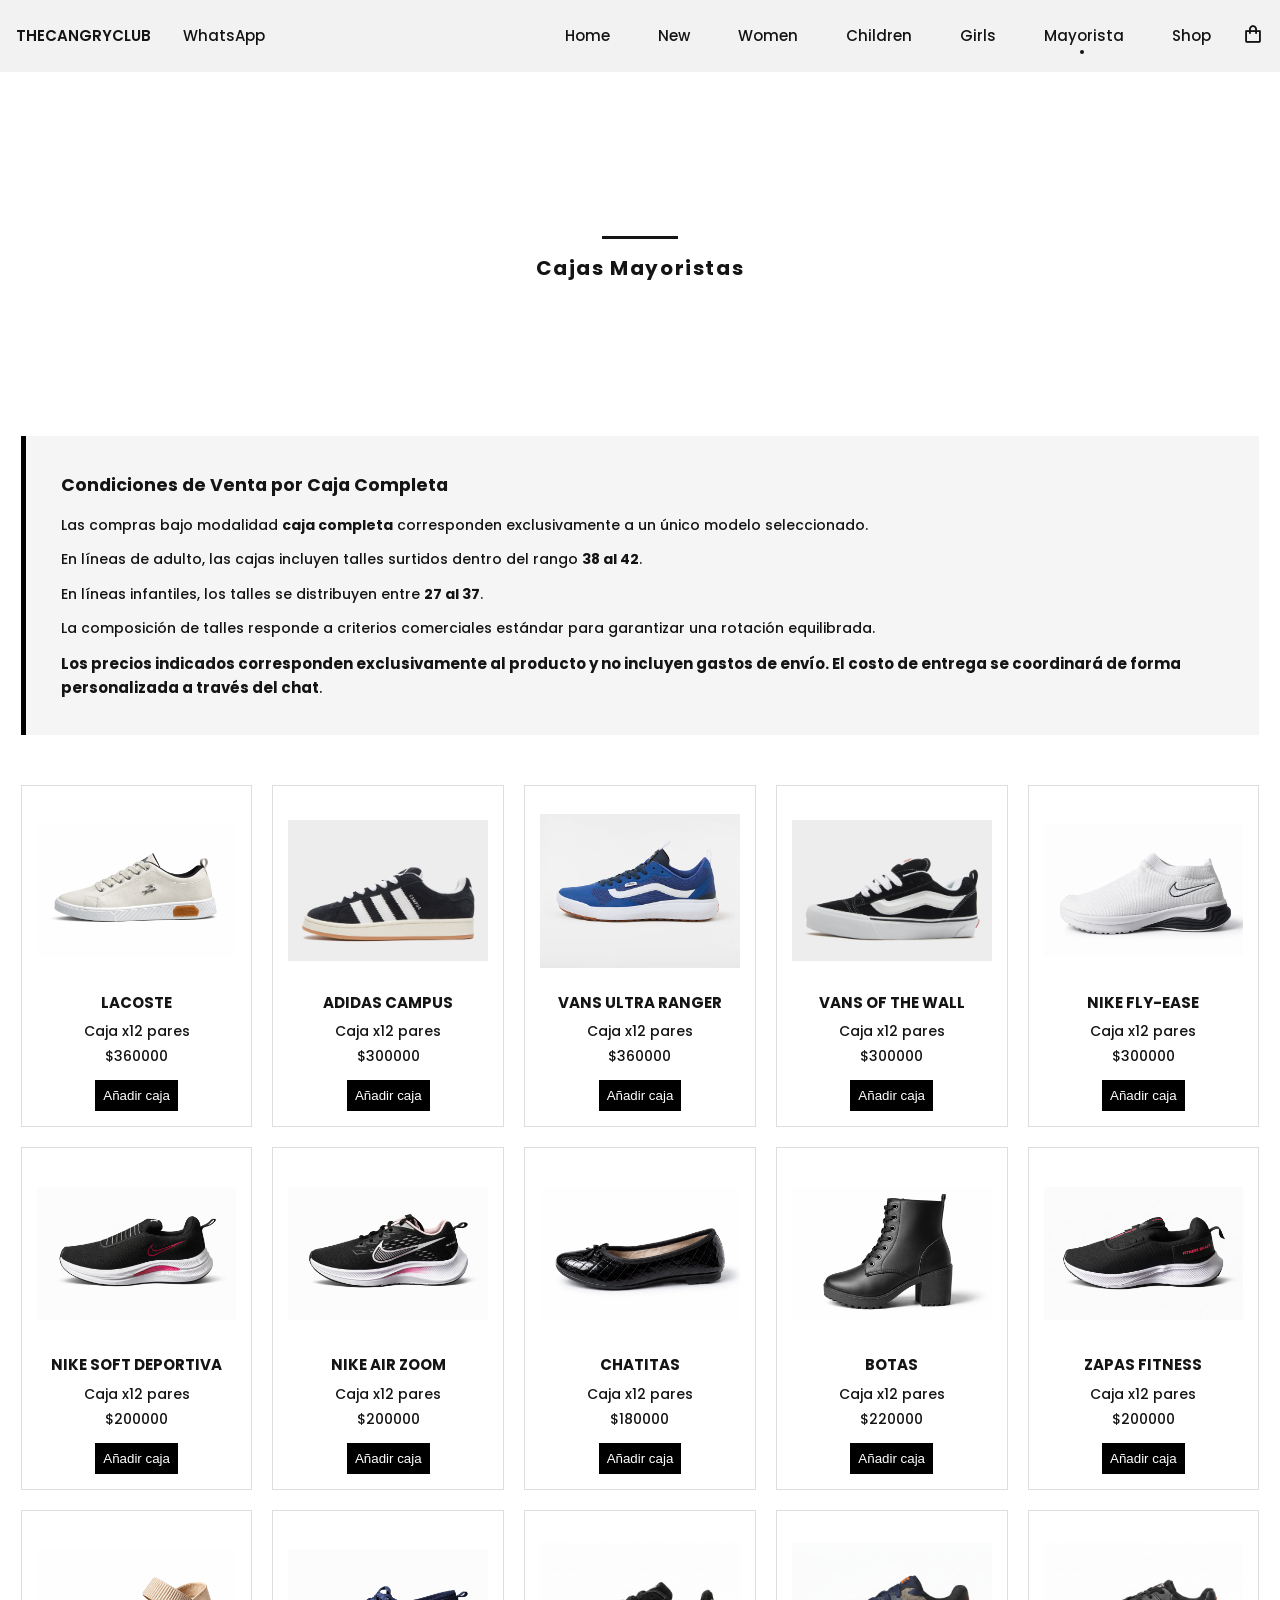
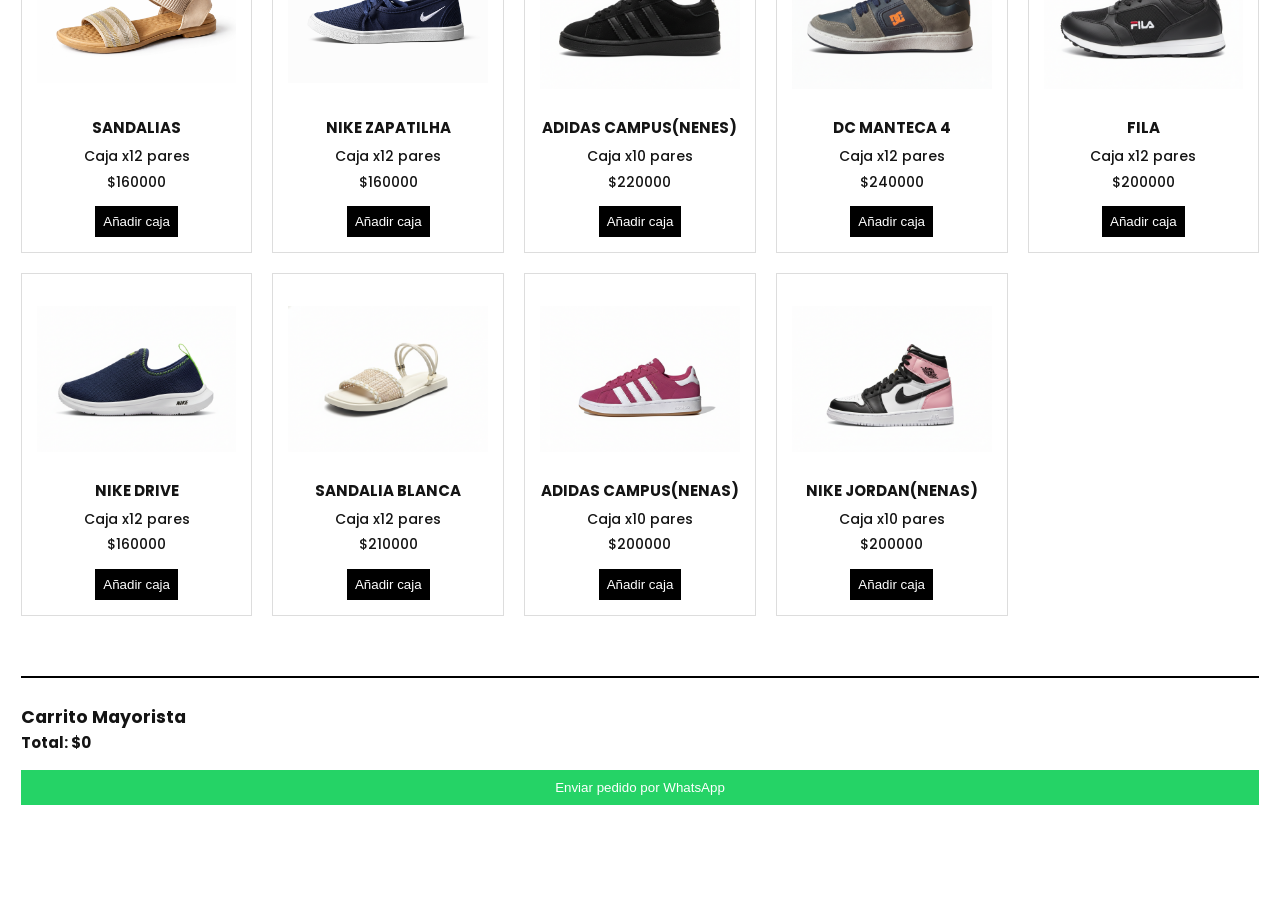
==== cajas.html @ 8ad1aa9b "Actualización 04/03/2026-V5" ====
<!DOCTYPE html>
<html lang="es">
<head>
<meta charset="UTF-8">
<meta name="viewport" content="width=device-width, initial-scale=1.0">

<link rel="stylesheet" href="static/css/styles.css">
<link href="https://unpkg.com/boxicons@2.0.7/css/boxicons.min.css" rel="stylesheet">

<title>Mayorista - THECANGRYCLUB</title>

<style>

/* ===== BLOQUE PROFESIONAL ===== */

.info-mayorista{
  margin-top:120px;
  padding:35px;
  background:#f5f5f5;
  border-left:5px solid black;
}

.info-mayorista h3{
  margin-bottom:15px;
}

.info-mayorista p{
  font-size:14px;
  line-height:1.6;
  margin-bottom:12px;
}

.info-highlight{
  font-weight:bold;
}

/* ===== GRID CAJAS ===== */

.grid{
  display:grid;
  grid-template-columns:repeat(auto-fit,minmax(220px,1fr));
  gap:20px;
  margin-top:50px;
}

.card{
  border:1px solid #ddd;
  padding:15px;
  text-align:center;
  background:white;
}

.card img{
  width:100%;
  height:180px;
  object-fit:contain;
}

.card h4{
  margin:10px 0 5px 0;
}

.card p{
  font-size:14px;
  margin:3px 0;
}

.card button{
  margin-top:10px;
  padding:8px;
  background:black;
  color:white;
  border:none;
  cursor:pointer;
}

/* ===== CARRITO ===== */

.cart{
  margin-top:60px;
  border-top:2px solid black;
  padding-top:25px;
}

.cart-item{
  font-size:14px;
  margin-bottom:5px;
}

.whatsapp{
  margin-top:15px;
  padding:10px;
  background:#25D366;
  color:white;
  border:none;
  cursor:pointer;
  width:100%;
}

.section-title{
  margin-top:140px;
}

</style>
</head>

<body>

<!-- ===== HEADER COMPLETO ===== -->

<header class="l-header" id="header">
  <nav class="nav bd-grid">
    <div class="nav__toggle" id="nav-toggle">
      <i class="bx bxs-grid"></i>
    </div>

    <a href="index.html" class="nav__logo">THECANGRYCLUB</a>

    <a href="https://wa.me/5493751620900?text=Hola%20quiero%20info%20mayorista"
       target="_blank">
       WhatsApp
    </a>

    <div class="nav__menu" id="nav-menu">
      <ul class="nav__list">
        <li class="nav__item">
          <a href="index.html" class="nav__link">Home</a>
        </li>
        <li class="nav__item">
          <a href="index.html#new" class="nav__link">New</a>
        </li>
        <li class="nav__item">
          <a href="index.html#Women" class="nav__link">Women</a>
        </li>
        <li class="nav__item">
          <a href="index.html#children" class="nav__link">Children</a>
        </li>
         <li class="nav__item">
          <a href="index.html#girls" class="nav__link">Girls</a>
        </li>
        <li class="nav__item">
          <a href="cajas.html" class="nav__link active">Mayorista</a>
        </li>
        <li class="nav__item">
          <a href="shop.html" class="nav__link">Shop</a>
        </li>
   </ul>
    </div>

    <div class="nav__shop">
      <i class="bx bx-shopping-bag"></i>
    </div>

  </nav>
</header>

<!-- ===== CONTENIDO ===== -->

<section class="section bd-grid">

  <h2 class="section-title">Cajas Mayoristas</h2>

  <!-- TEXTO PROFESIONAL -->

  <div class="info-mayorista">

    <h3>Condiciones de Venta por Caja Completa</h3>

    <p>
      Las compras bajo modalidad <span class="info-highlight">caja completa</span> 
      corresponden exclusivamente a un único modelo seleccionado.
    </p>

    <p>
      En líneas de adulto, las cajas incluyen talles surtidos dentro del rango 
      <span class="info-highlight">38 al 42</span>.
    </p>

    <p>
      En líneas infantiles, los talles se distribuyen entre 
      <span class="info-highlight">27 al 37</span>.
    </p>

    <p>
      La composición de talles responde a criterios comerciales estándar para garantizar una rotación equilibrada.
    </p>

    <span class="info-highlight">Los precios indicados corresponden exclusivamente al producto y no incluyen gastos de envío. El costo de entrega se coordinará de forma personalizada a través del chat</span>.
  </div>

  <!-- PRODUCTOS -->

  <div class="grid">

    <div class="card" data-modelo="LACOSTE" data-precio="360000" data-pares="12">
      <img src="static/img/featured4.png">
      <h4>LACOSTE</h4>
      <p>Caja x12 pares</p>
      <p>$360000</p>
      <button onclick="agregarCaja(this)">Añadir caja</button>
    </div>

    <div class="card" data-modelo="ADIDAS CAMPUS" data-precio="300000" data-pares="12">
      <img src="static/img/featured1.png">
      <h4>ADIDAS CAMPUS</h4>
      <p>Caja x12 pares</p>
      <p>$300000</p>
      <button onclick="agregarCaja(this)">Añadir caja</button>
    </div>

    <div class="card" data-modelo="VANS ULTRA RANGER" data-precio="360000" data-pares="12">
      <img src="static/img/featured5.png">
      <h4>VANS ULTRA RANGER</h4>
      <p>Caja x12 pares</p>
      <p>$360000</p>
      <button onclick="agregarCaja(this)">Añadir caja</button>
    </div>

    <div class="card" data-modelo="VANS OF THE WALL" data-precio="300000" data-pares="12">
      <img src="static/img/featured2.png">
      <h4>VANS OF THE WALL</h4>
      <p>Caja x12 pares</p>
      <p>$300000</p>
      <button onclick="agregarCaja(this)">Añadir caja</button>
    </div>

    <div class="card" data-modelo="NIKE FLY-EASY" data-precio="300000" data-pares="12">
      <img src="static/img/featured3.png">
      <h4>NIKE FLY-EASE</h4>
      <p>Caja x12 pares</p>
      <p>$300000</p>
      <button onclick="agregarCaja(this)">Añadir caja</button>
    </div>


    <div class="card" data-modelo="NIKE SOFT DEPORTIVA" data-precio="200000" data-pares="12">
      <img src="static/img/women6.png">
      <h4>NIKE SOFT DEPORTIVA</h4>
      <p>Caja x12 pares</p>
      <p>$200000</p>
      <button onclick="agregarCaja(this)">Añadir caja</button>
    </div>

    <div class="card" data-modelo="NIKE AIR ZOOM" data-precio="200000" data-pares="12">
      <img src="static/img/women7.png">
      <h4>NIKE AIR ZOOM</h4>
      <p>Caja x12 pares</p>
      <p>$200000</p>
      <button onclick="agregarCaja(this)">Añadir caja</button>
    </div>

    <div class="card" data-modelo="CHATITAS" data-precio="180000" data-pares="12">
      <img src="static/img/women2.png">
      <h4>CHATITAS</h4>
      <p>Caja x12 pares</p>
      <p>$180000</p>
      <button onclick="agregarCaja(this)">Añadir caja</button>
    </div>

    <div class="card" data-modelo="BOTAS" data-precio="220000" data-pares="12">
      <img src="static/img/women3.png">
      <h4>BOTAS</h4>
      <p>Caja x12 pares</p>
      <p>$220000</p>
      <button onclick="agregarCaja(this)">Añadir caja</button>
    </div>

    <div class="card" data-modelo="ZAPAS FITNESS" data-precio="200000" data-pares="12">
      <img src="static/img/women9.png">
      <h4>ZAPAS FITNESS</h4>
      <p>Caja x12 pares</p>
      <p>$200000</p>
      <button onclick="agregarCaja(this)">Añadir caja</button>
    </div>

    <div class="card" data-modelo="SANDALIAS" data-precio="160000" data-pares="12">
      <img src="static/img/women4.png">
      <h4>SANDALIAS</h4>
      <p>Caja x12 pares</p>
      <p>$160000</p>
      <button onclick="agregarCaja(this)">Añadir caja</button>
    </div>

    <div class="card" data-modelo="NIKE SAPATILHA" data-precio="160000" data-pares="12">
      <img src="static/img/women8.png">
      <h4>NIKE ZAPATILHA</h4>
      <p>Caja x12 pares</p>
      <p>$160000</p>
      <button onclick="agregarCaja(this)">Añadir caja</button>
    </div>

    <div class="card" data-modelo="ADIDAS CAMPUS-CRIATURA" data-precio="220000" data-pares="10">
      <img src="static/img/children1.png">
      <h4>ADIDAS CAMPUS(NENES)</h4>
      <p>Caja x10 pares</p>
      <p>$220000</p>
      <button onclick="agregarCaja(this)">Añadir caja</button>
    </div>

    <div class="card" data-modelo="DC MANTECA 4" data-precio="240000" data-pares="12">
      <img src="static/img/children2.png">
      <h4>DC MANTECA 4</h4>
      <p>Caja x12 pares</p>
      <p>$240000</p>
      <button onclick="agregarCaja(this)">Añadir caja</button>
    </div>

    <div class="card" data-modelo="FILA" data-precio="160000" data-pares="12">
      <img src="static/img/children3.png">
      <h4>FILA</h4>
      <p>Caja x12 pares</p>
      <p>$200000</p>
      <button onclick="agregarCaja(this)">Añadir caja</button>
    </div>

    <div class="card" data-modelo="NIKE DRIVE" data-precio="160000" data-pares="12">
      <img src="static/img/children4.png">
      <h4>NIKE DRIVE</h4>
      <p>Caja x12 pares</p>
      <p>$160000</p>
      <button onclick="agregarCaja(this)">Añadir caja</button>
    </div>

    <div class="card" data-modelo="SANDALIA BLANCA" data-precio="210000" data-pares="12">
      <img src="static/img/women01.png">
      <h4>SANDALIA BLANCA</h4>
      <p>Caja x12 pares</p>
      <p>$210000</p>
      <button onclick="agregarCaja(this)">Añadir caja</button>
    </div>
    <div class="card" data-modelo="ADIDAS CAMPUS(NENA)" data-precio="200000" data-pares="10">
      <img src="static/img/image.png">
      <h4>ADIDAS CAMPUS(NENAS)</h4>
      <p>Caja x10 pares</p>
      <p>$200000</p>
      <button onclick="agregarCaja(this)">Añadir caja</button>
    </div>
    <div class="card" data-modelo="NIKE JORDAN(NENAS)" data-precio="200000" data-pares="10">
      <img src="static/img/JordM2.png">
      <h4>NIKE JORDAN(NENAS)</h4>
      <p>Caja x10 pares</p>
      <p>$200000</p>
      <button onclick="agregarCaja(this)">Añadir caja</button>
    </div>


  </div>

  <!-- CARRITO -->

  <div class="cart">
    <h3>Carrito Mayorista</h3>
    <div id="cart-items"></div>
    <p><strong>Total: $<span id="total">0</span></strong></p>
    <button class="whatsapp" onclick="enviarPedido()">Enviar pedido por WhatsApp</button>
  </div>

</section>

<script>

let carrito = [];

function agregarCaja(boton){
  const card = boton.parentElement;
  const modelo = card.dataset.modelo;
  const precio = parseInt(card.dataset.precio);
  const pares = card.dataset.pares;

  carrito.push({modelo, precio, pares});
  actualizarCarrito();
}

function actualizarCarrito(){
  const contenedor = document.getElementById("cart-items");
  contenedor.innerHTML = "";
  let total = 0;

  carrito.forEach((item)=>{
    total += item.precio;
    contenedor.innerHTML += 
      `<div class="cart-item">
        ${item.modelo} - Caja x${item.pares} - $${item.precio}
      </div>`;
  });

  document.getElementById("total").innerText = total;
}

function enviarPedido(){
  if(carrito.length === 0){
    alert("El carrito está vacío");
    return;
  }

  let mensaje = "Hola, quiero comprar por mayor:%0A";

  carrito.forEach((item)=>{
    mensaje += `- ${item.modelo} (Caja x${item.pares}) - $${item.precio}%0A`;
  });

  const total = carrito.reduce((a,b)=>a+b.precio,0);
  mensaje += `%0ATotal: $${total}`;

  window.open("https://wa.me/5493751620900?text=" + mensaje,"_blank");
}

</script>

</body>
</html>
---- static/css/styles.css ----
@import url("https://fonts.googleapis.com/css2?family=Poppins:wght@400;500;600;700&display=swap");
/*===== VARIABLES CSS =====*/
/*===== Font weight =====*/
/*===== Colores =====*/
/*===== Font and typography =====*/
/*===== Margenes =====*/
/*===== z index =====*/
/*===== Rotate img =====*/
/*===== BASE =====*/
*,
::before,
::after {
  box-sizing: border-box;
}

html {
  scroll-behavior: smooth;
}

body {
  margin: 3rem 0 0 0;
  font-family: "Poppins", sans-serif;
  font-size: 0.938rem;
  font-weight: 500;
  color: #141414;
  line-height: 1.6;
}

h1,
h2,
h3,
p,
ul {
  margin: 0;
}

ul {
  padding: 0;
  list-style: none;
}

a {
  text-decoration: none;
  color: #141414;
}

img {
  max-width: 100%;
  height: auto;
  display: block;
}

/*===== CLASS CSS ===== */
.section {
  padding: 5rem 0 2rem;
}

.section-title {
  position: relative;
  font-size: 1.25rem;
  margin-bottom: 2rem;
  text-align: center;
  letter-spacing: 0.1rem;
}

.section-title::after {
  content: "";
  position: absolute;
  width: 56px;
  height: 0.18rem;
  top: -1rem;
  left: 0;
  right: 0;
  margin: auto;
  background-color: #141414;
}

/*===== LAYOUT =====*/
.bd-grid {
  display: grid;
  grid-template-columns: 100%;
  -moz-column-gap: 2rem;
       column-gap: 2rem;
  width: calc(100% - 2rem);
  margin-left: 1rem;
  margin-right: 1rem;
}

/*BUTTONS*/
.button {
  display: inline-block;
  background-color: #141414;
  color: #fff;
  padding: 1.125rem 2rem;
  border-radius: 0.5rem;
  transition: 0.3s;
}

.button:hover {
  transform: translateY(-0.25rem);
}

.button-light {
  display: inline-block;
  color: #141414;
  font-weight: 700;
  align-items: center;
}

.button-icon {
  font-size: 1.25rem;
  margin-left: 0.5rem;
  transition: 0.3s;
}

.button-light:hover .button-icon {
  transform: translateX(0.25rem);
}

.l-header {
  width: 100%;
  position: fixed;
  top: 0;
  left: 0;
  z-index: 100;
  background-color: #f2f2f2;
}

/*===== NAV =====*/
.nav {
  height: 3rem;
  display: flex;
  justify-content: space-between;
  align-items: center;
}

@media screen and (max-width: 768px) {
  .nav__menu {
    position: fixed;
    top: 3rem;
    left: -100%;
    width: 70%;
    height: 100vh;
    padding: 2rem;
    background-color: #fff;
    transition: 0.5s;
  }
}
.nav__item {
  margin-bottom: 2rem;
}

.nav__logo {
  font-weight: 600;
}

.nav__toggled,
.nav__shop {
  font-size: 1.3rem;
  cursor: pointer;
}

/*Show menu*/
.show {
  left: 0;
}

/*Active link*/
.active {
  position: relative;
}

.active::before {
  content: "";
  position: absolute;
  bottom: -0.5rem;
  left: 45%;
  width: 4px;
  height: 4px;
  background-color: #141414;
  border-radius: 50%;
}

/*Change color header*/
.scroll-header {
  background-color: #fff;
  box-shadow: 0 2px 4px rgba(0, 0, 0, 0.1);
}

/*===== HOME =====*/
.home {
  background-color: #f2f2f2;
  overflow: hidden;
}
.home__container {
  height: calc(100vh - 3rem);
}
.home__sneaker {
  position: relative;
  display: flex;
  justify-content: center;
  align-self: center;
}
.home__shape {
  width: 220px;
  height: 220px;
  background-color: #141414;
  border-radius: 50%;
}
.home__img {
  position: absolute;
  top: 1.5rem;
  width: 275px;
  transform: rotate(-30deg);
}
.home__new {
  display: block;
  font-size: 600;
  font-weight: 1rem;
}
.home__title {
  font-size: 1.5rem;
  margin-bottom: 0.5rem;
}
.home__description {
  margin-bottom: 3rem;
}

/*===== FEATURED =====*/
.featured__container {
  row-gap: 2rem;
  grid-template-columns: repeat(auto-fit, minmax(220px, 1fr));
}

.sneaker {
  position: relative;
  display: flex;
  flex-direction: column;
  align-items: center;
  padding: 2rem;
  background-color: #f2f2f2;
  border-radius: 0.5rem;
  transition: 0.3s;
}
.sneaker__sale {
  position: absolute;
  left: 0.5rem;
  background-color: #141414;
  color: #fff;
  padding: 0.25rem 0.5rem;
  border-radius: 0.25rem;
  font-size: 1.25rem;
  transform: rotate(-90deg);
  letter-spacing: 0.1rem;
}
.sneaker__img {
  width: 220px;
  margin-top: 1.5rem;
  margin-bottom: 3rem;
  transform: rotate(-30deg);
  filter: drop-shadow(0 12px 8px rgba(0, 0, 0, 0.2));
}
.sneaker__name, .sneaker__preci {
  font-size: 1.25rem;
  letter-spacing: 0.1rem;
  font-weight: 700;
}
.sneaker__name {
  margin-bottom: 0.5rem;
}
.sneaker__preci {
  margin-bottom: 2rem;
}

.sneaker:hover {
  transform: translateY(-0.5rem);
}

.sneaker__pages {
  margin-top: 3rem;
}

.sneaker__pag {
  padding: 0.5rem 1rem;
  border: 1px solid #141414;
}

.sneaker__pag:hover {
  background-color: #141414;
  color: #fff;
}

/*===== COLLECTION =====*/
.collection__container {
  row-gap: 2rem;
  justify-content: center;
}

.collection__card {
  position: relative;
  display: flex;
  height: 328px;
  background-color: #f2f2f2;
  padding: 2rem;
  border-radius: 0.5rem;
  transition: 0.3s;
}

.collection__data {
  align-self: flex-end;
}

.collection__img {
  position: absolute;
  top: 0;
  right: 0;
  width: 230px;
}

.collection__name {
  font-size: 1.5rem;
  margin-bottom: 0.25rem;
}

.collection__description {
  margin-bottom: 1rem;
}

.collection__card:hover {
  transform: translateY(-0.5rem);
}

/*===== OFFER =====*/
.offer__container {
  grid-template-columns: 55% 45%;
  -moz-column-gap: 0;
       column-gap: 0;
  background-color: #f2f2f2;
  border-radius: 0.5rem;
}

.offer__data {
  padding: 4rem 0 4rem 1.5rem;
}

.offer__title {
  font-size: 1.5rem;
  margin-bottom: 0.25rem;
}

.offer__description {
  margin-bottom: 1.5rem;
}

.offer__img {
  width: 153px;
}

/*===== NEW COLLECTION  =====*/
.new__container {
  row-gap: 2rem;
}

.new__mens {
  display: flex;
  flex-direction: column;
  justify-content: center;
  background-color: #f2f2f2;
  border-radius: 0.5rem;
  padding: 2rem;
}

.new__mens-img {
  width: 276px;
  margin-bottom: 1.5rem;
}

.new__title {
  font-size: 1.5rem;
  margin-bottom: 0.25rem;
}

.new__preci {
  display: block;
  margin-bottom: 1.5rem;
}

.new__sneaker {
  display: grid;
  gap: 1.5rem;
  grid-template-columns: repeat(auto-fit, minmax(220px, 1fr));
}

.new__sneaker-card {
  position: relative;
  padding: 3.5rem 1.5rem;
  background-color: #f2f2f2;
  border-radius: 0.5rem;
  overflow: hidden;
  display: flex;
  justify-content: center;
}

.new__sneaker-img {
  width: 220px;
}

.new__sneaker-overlay {
  position: absolute;
  left: 0;
  bottom: -100%;
  width: 100%;
  height: 100%;
  display: flex;
  justify-content: center;
  align-items: center;
  background-color: rgba(138, 138, 138, 0.3);
  transition: 0.3s;
}

.new__sneaker-card:hover .new__sneaker-overlay {
  bottom: 0;
}

/*===== NEWSLETTER =====*/
.newsletter__container {
  background-color: #141414;
  color: #fff;
  padding: 2rem 0.5rem;
  border-radius: 0.5rem;
  text-align: center;
}

.newsletter__title {
  font-size: 1.5rem;
  margin-bottom: 1rem;
}

.newsletter__description {
  margin-bottom: 2.5rem;
}

.newsletter__subscribe {
  display: flex;
  -moz-column-gap: 0.5rem;
       column-gap: 0.5rem;
  background-color: #fff;
  padding: 0.5rem;
  border-radius: 0.5rem;
}

.newsletter__input {
  outline: none;
  border: none;
  width: 90%;
  font-size: 0.938rem;
}

.newsletter__input::-moz-placeholder {
  color: #141414;
  font-family: "Poppins", sans-serif;
  font-size: 0.938rem;
  font-weight: 600;
}

.newsletter__input:-ms-input-placeholder {
  color: #141414;
  font-family: "Poppins", sans-serif;
  font-size: 0.938rem;
  font-weight: 600;
}

.newsletter__input::placeholder {
  color: #141414;
  font-family: "Poppins", sans-serif;
  font-size: 0.938rem;
  font-weight: 600;
}

/*===== FOOTER =====*/
.footer__container {
  grid-template-columns: repeat(auto-fit, minmax(220px, 1fr));
}

.footer__box {
  margin-bottom: 2rem;
}

.footer__title {
  font-size: 1.25rem;
}

.footer__link {
  display: block;
  width: -webkit-max-content;
  width: -moz-max-content;
  width: max-content;
  margin-bottom: 0.5rem;
}

.footer__social {
  font-size: 1.5rem;
  margin-right: 1.25rem;
}

.footer__copy {
  padding-top: 3rem;
  font-size: 0.813rem;
  color: #141414;
  text-align: center;
}

/*===== WOMEN SNEAKERS =====*/
.women__container {
  row-gap: 2rem;
  grid-template-columns: repeat(auto-fit, minmax(220px, 1fr));
}

/* ===== MEDIA QUERIES=====*/
@media screen and (min-width: 578px) {
  .collection__container {
    grid-template-columns: 415px;
  }

  .collection__img {
    width: 260px;
  }

  .offer__container {
    grid-template-columns: -webkit-max-content -webkit-max-content;
    grid-template-columns: max-content max-content;
  }

  .offer__data {
    text-align: center;
  }

  .new__mens {
    align-items: center;
  }
}
@media screen and (min-width: 768px) {
  body {
    margin: 0;
  }

  .section {
    padding: 7rem 0.3rem;
  }

  .section-title::after {
    width: 76px;
  }

  /*===== NAV =====*/
  .nav {
    height: 4.5rem;
  }

  .nav__menu {
    margin-left: auto;
  }

  .nav__list {
    display: flex;
  }

  .nav__item {
    margin-left: 3rem;
    margin-bottom: 0;
  }

  .nav__toggle {
    display: none;
  }

  /*===== HOME =====*/
  .home__container {
    height: 100vh;
    grid-template-columns: -webkit-max-content -webkit-max-content;
    grid-template-columns: max-content max-content;
    justify-content: center;
    align-items: center;
  }

  .home__sneaker {
    order: 1;
  }

  .home__shape {
    width: 376px;
    height: 376px;
  }

  .home__img {
    width: 490px;
    top: 3.5rem;
    right: 0;
    left: -1rem;
  }

  .newsletter__container {
    grid-template-columns: -webkit-max-content -webkit-max-content;
    grid-template-columns: max-content max-content;
    justify-content: center;
    align-items: center;
    padding: 4.5rem 2rem;
    -moz-column-gap: 3rem;
         column-gap: 3rem;
  }

  .newsletter__description {
    margin-bottom: 0;
  }

  .newsletter__subscribe {
    width: 360px;
    height: -webkit-max-content;
    height: -moz-max-content;
    height: max-content;
  }
}
@media screen and (min-width: 1024px) {
  .bd-grid {
    margin-left: auto;
    margin-right: auto;
  }

  .home__container {
    -moz-column-gap: 8rem;
         column-gap: 8rem;
  }

  .collection__container {
    grid-template-columns: repeat(2, 415px);
  }

  .new__container {
    grid-template-columns: -webkit-max-content 1fr;
    grid-template-columns: max-content 1fr;
  }

  .new__mens {
    align-items: initial;
    justify-content: flex-end;
    padding: 4rem 2rem;
  }

  .new__mens-img {
    margin-bottom: 3rem;
  }
}/*# sourceMappingURL=styles.css.map */
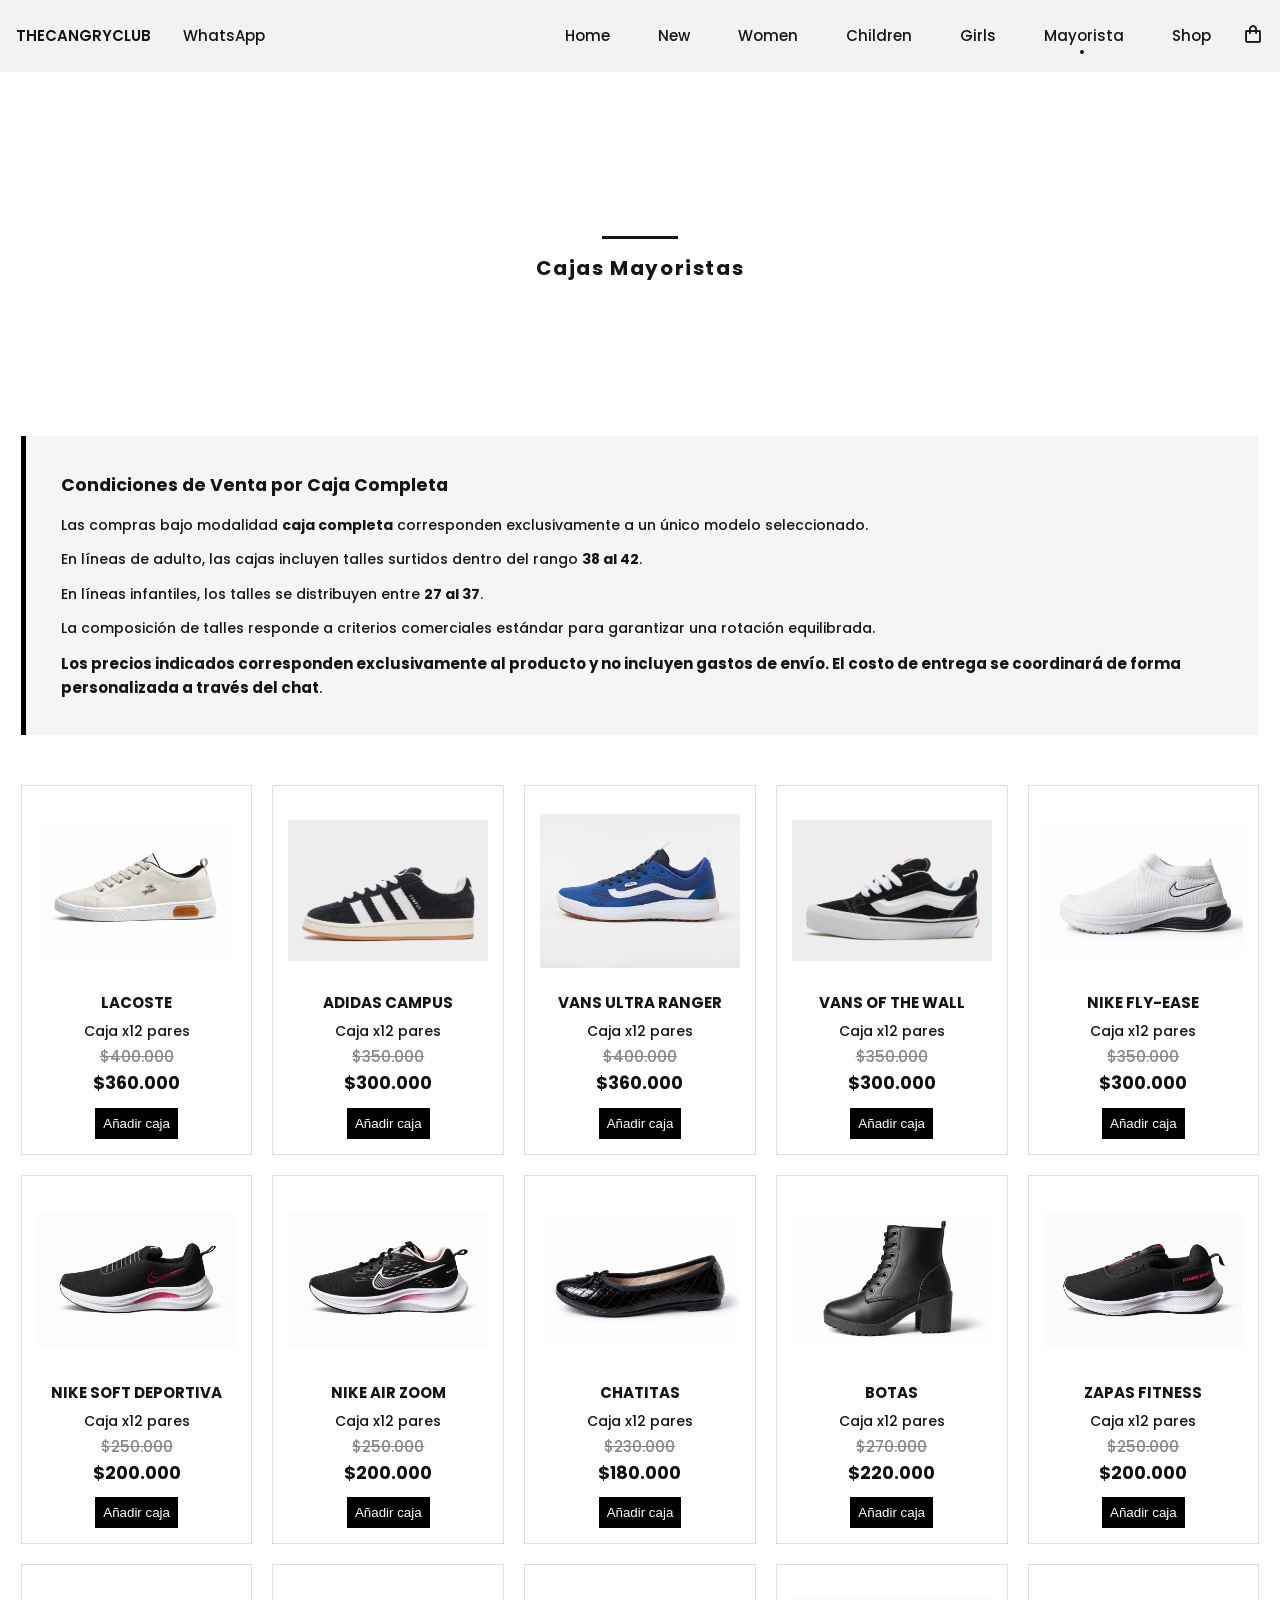
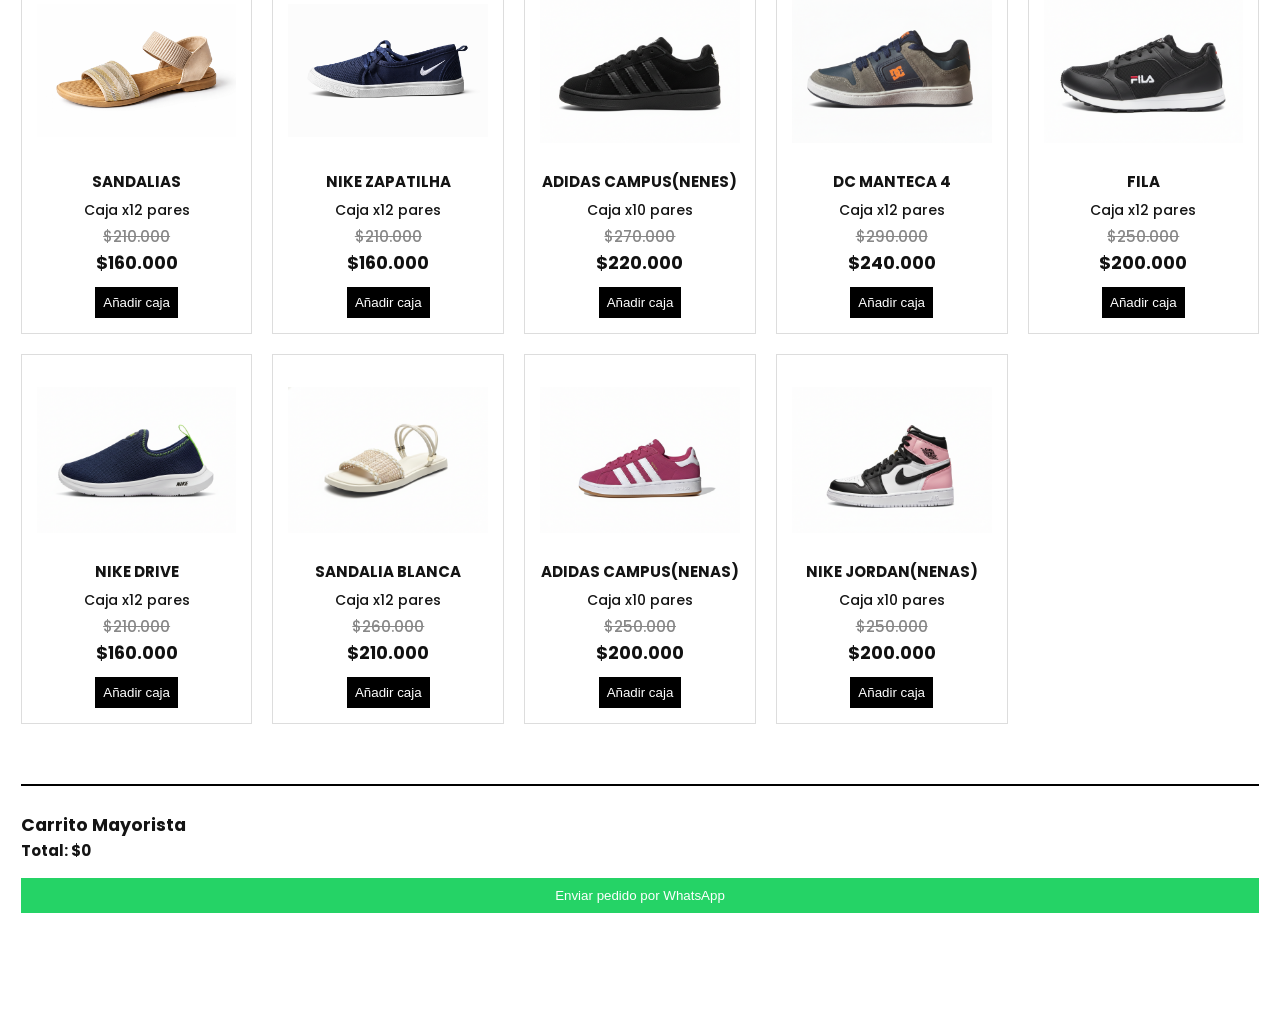
==== commit 0933f6e1: "Actualización 09/03/2026-V6" ====
--- a/cajas.html
+++ b/cajas.html
@@ -196,7 +196,8 @@
       <img src="static/img/featured4.png">
       <h4>LACOSTE</h4>
       <p>Caja x12 pares</p>
-      <p>$360000</p>
+      <span class="price-old">$400.000</span>
+      <span class="price-new">$360.000</span>     
       <button onclick="agregarCaja(this)">Añadir caja</button>
     </div>
 
@@ -204,7 +205,8 @@
       <img src="static/img/featured1.png">
       <h4>ADIDAS CAMPUS</h4>
       <p>Caja x12 pares</p>
-      <p>$300000</p>
+      <span class="price-old">$350.000</span>
+      <span class="price-new">$300.000</span> 
       <button onclick="agregarCaja(this)">Añadir caja</button>
     </div>
 
@@ -212,7 +214,8 @@
       <img src="static/img/featured5.png">
       <h4>VANS ULTRA RANGER</h4>
       <p>Caja x12 pares</p>
-      <p>$360000</p>
+      <span class="price-old">$400.000</span>
+      <span class="price-new">$360.000</span> 
       <button onclick="agregarCaja(this)">Añadir caja</button>
     </div>
 
@@ -220,7 +223,8 @@
       <img src="static/img/featured2.png">
       <h4>VANS OF THE WALL</h4>
       <p>Caja x12 pares</p>
-      <p>$300000</p>
+      <span class="price-old">$350.000</span>
+      <span class="price-new">$300.000</span> 
       <button onclick="agregarCaja(this)">Añadir caja</button>
     </div>
 
@@ -228,7 +232,8 @@
       <img src="static/img/featured3.png">
       <h4>NIKE FLY-EASE</h4>
       <p>Caja x12 pares</p>
-      <p>$300000</p>
+      <span class="price-old">$350.000</span>
+      <span class="price-new">$300.000</span> 
       <button onclick="agregarCaja(this)">Añadir caja</button>
     </div>
 
@@ -237,7 +242,8 @@
       <img src="static/img/women6.png">
       <h4>NIKE SOFT DEPORTIVA</h4>
       <p>Caja x12 pares</p>
-      <p>$200000</p>
+      <span class="price-old">$250.000</span>
+      <span class="price-new">$200.000</span> 
       <button onclick="agregarCaja(this)">Añadir caja</button>
     </div>
 
@@ -245,7 +251,8 @@
       <img src="static/img/women7.png">
       <h4>NIKE AIR ZOOM</h4>
       <p>Caja x12 pares</p>
-      <p>$200000</p>
+      <span class="price-old">$250.000</span>
+      <span class="price-new">$200.000</span> 
       <button onclick="agregarCaja(this)">Añadir caja</button>
     </div>
 
@@ -253,7 +260,8 @@
       <img src="static/img/women2.png">
       <h4>CHATITAS</h4>
       <p>Caja x12 pares</p>
-      <p>$180000</p>
+      <span class="price-old">$230.000</span>
+      <span class="price-new">$180.000</span> 
       <button onclick="agregarCaja(this)">Añadir caja</button>
     </div>
 
@@ -261,7 +269,8 @@
       <img src="static/img/women3.png">
       <h4>BOTAS</h4>
       <p>Caja x12 pares</p>
-      <p>$220000</p>
+      <span class="price-old">$270.000</span>
+      <span class="price-new">$220.000</span> 
       <button onclick="agregarCaja(this)">Añadir caja</button>
     </div>
 
@@ -269,7 +278,8 @@
       <img src="static/img/women9.png">
       <h4>ZAPAS FITNESS</h4>
       <p>Caja x12 pares</p>
-      <p>$200000</p>
+      <span class="price-old">$250.000</span>
+      <span class="price-new">$200.000</span> 
       <button onclick="agregarCaja(this)">Añadir caja</button>
     </div>
 
@@ -277,7 +287,8 @@
       <img src="static/img/women4.png">
       <h4>SANDALIAS</h4>
       <p>Caja x12 pares</p>
-      <p>$160000</p>
+      <span class="price-old">$210.000</span>
+      <span class="price-new">$160.000</span> 
       <button onclick="agregarCaja(this)">Añadir caja</button>
     </div>
 
@@ -285,7 +296,8 @@
       <img src="static/img/women8.png">
       <h4>NIKE ZAPATILHA</h4>
       <p>Caja x12 pares</p>
-      <p>$160000</p>
+      <span class="price-old">$210.000</span>
+      <span class="price-new">$160.000</span> 
       <button onclick="agregarCaja(this)">Añadir caja</button>
     </div>
 
@@ -293,7 +305,8 @@
       <img src="static/img/children1.png">
       <h4>ADIDAS CAMPUS(NENES)</h4>
       <p>Caja x10 pares</p>
-      <p>$220000</p>
+      <span class="price-old">$270.000</span>
+      <span class="price-new">$220.000</span> 
       <button onclick="agregarCaja(this)">Añadir caja</button>
     </div>
 
@@ -301,7 +314,8 @@
       <img src="static/img/children2.png">
       <h4>DC MANTECA 4</h4>
       <p>Caja x12 pares</p>
-      <p>$240000</p>
+      <span class="price-old">$290.000</span>
+      <span class="price-new">$240.000</span> 
       <button onclick="agregarCaja(this)">Añadir caja</button>
     </div>
 
@@ -309,7 +323,8 @@
       <img src="static/img/children3.png">
       <h4>FILA</h4>
       <p>Caja x12 pares</p>
-      <p>$200000</p>
+      <span class="price-old">$250.000</span>
+      <span class="price-new">$200.000</span> 
       <button onclick="agregarCaja(this)">Añadir caja</button>
     </div>
 
@@ -317,7 +332,8 @@
       <img src="static/img/children4.png">
       <h4>NIKE DRIVE</h4>
       <p>Caja x12 pares</p>
-      <p>$160000</p>
+      <span class="price-old">$210.000</span>
+      <span class="price-new">$160.000</span> 
       <button onclick="agregarCaja(this)">Añadir caja</button>
     </div>
 
@@ -325,21 +341,24 @@
       <img src="static/img/women01.png">
       <h4>SANDALIA BLANCA</h4>
       <p>Caja x12 pares</p>
-      <p>$210000</p>
+      <span class="price-old">$260.000</span>
+      <span class="price-new">$210.000</span> 
       <button onclick="agregarCaja(this)">Añadir caja</button>
     </div>
     <div class="card" data-modelo="ADIDAS CAMPUS(NENA)" data-precio="200000" data-pares="10">
       <img src="static/img/image.png">
       <h4>ADIDAS CAMPUS(NENAS)</h4>
       <p>Caja x10 pares</p>
-      <p>$200000</p>
+      <span class="price-old">$250.000</span>
+      <span class="price-new">$200.000</span> 
       <button onclick="agregarCaja(this)">Añadir caja</button>
     </div>
     <div class="card" data-modelo="NIKE JORDAN(NENAS)" data-precio="200000" data-pares="10">
       <img src="static/img/JordM2.png">
       <h4>NIKE JORDAN(NENAS)</h4>
       <p>Caja x10 pares</p>
-      <p>$200000</p>
+      <span class="price-old">$250.000</span>
+      <span class="price-new">$200.000</span> 
       <button onclick="agregarCaja(this)">Añadir caja</button>
     </div>
 
--- a/static/css/styles.css
+++ b/static/css/styles.css
@@ -87,19 +87,44 @@
 }
 
 /*BUTTONS*/
-.button {
-  display: inline-block;
-  background-color: #141414;
-  color: #fff;
-  padding: 1.125rem 2rem;
-  border-radius: 0.5rem;
-  transition: 0.3s;
-}
-
-.button:hover {
-  transform: translateY(-0.25rem);
-}
-
+.product{
+background:white;
+border-radius:15px;
+padding:12px;
+box-shadow:0 5px 12px rgba(0,0,0,0.05);
+
+display:flex;
+flex-direction:column;
+height:100%;
+}
+
+.button{
+
+margin-top:auto;
+padding:6px 16px;
+
+background:white;
+color:black;
+
+border:2px solid black;
+border-radius:30px;
+
+font-size:13px;
+cursor:pointer;
+
+transition:0.25s;
+
+}
+
+/* interacción */
+
+.button:hover,
+.button:active{
+
+background:black;
+color:white;
+
+}
 .button-light {
   display: inline-block;
   color: #141414;
@@ -516,6 +541,116 @@
   grid-template-columns: repeat(auto-fit, minmax(220px, 1fr));
 }
 
+.hidden{
+  display:none;
+}
+.search-box{
+  display:flex;
+  justify-content:center;
+  margin:20px 0;
+}
+
+#searchInput{
+  width:300px;
+  padding:10px 15px;
+  border-radius:25px;
+  border:1px solid #ccc;
+  font-size:16px;
+  outline:none;
+}
+
+#searchInput:focus{
+  border-color:#000;
+}
+.sneaker{
+  position:relative;
+  overflow:hidden;
+  border-radius:12px;
+  transition:all 0.35s ease;
+  cursor:pointer;
+}
+
+.sneaker:hover{
+  transform:translateY(-8px);
+  box-shadow:0 20px 35px rgba(0,0,0,0.18);
+}
+
+.sneaker__img{
+  transition:transform 0.35s ease;
+}
+
+.sneaker:hover .sneaker__img{
+  transform:scale(1.08) rotate(-2deg);
+}
+
+.sneaker__name{
+  transition:color 0.3s;
+}
+
+.sneaker:hover .sneaker__name{
+  color:#111;
+} 
+.badge{
+  position:absolute;
+  top:10px;
+  left:10px;
+  background:black;
+  color:white;
+  padding:4px 10px;
+  font-size:12px;
+  border-radius:20px;
+  font-weight:600;
+  z-index:10;
+}
+#resultsCounter{
+  text-align:center;
+  margin:15px 0;
+  font-weight:600;
+  font-size:16px;
+  color:#333;
+}
+#noResultsMessage{
+  display:none;
+  text-align:center;
+  margin:30px 0;
+}
+
+#noResultsMessage p{
+  font-size:22px;
+  font-weight:600;
+  margin-bottom:8px;
+}
+
+#noResultsMessage span{
+  color:#777;
+  font-size:14px;
+}
+
+.price-old{
+color:#888;
+text-decoration:line-through;
+display:block;
+font-size:0.95rem;
+}
+
+.price-new{
+  color:#111;
+  font-weight:bold;
+  font-size:1.1rem;
+  display:block;
+}
+.discount-badge{
+  position:absolute;
+  top:10px;
+  right:10px;
+  background:#36454f;
+  color:white;
+  font-weight:bold;
+  padding:5px 10px;
+  border-radius:20px;
+  font-size:0.75rem;
+}
+
 /* ===== MEDIA QUERIES=====*/
 @media screen and (min-width: 578px) {
   .collection__container {
@@ -537,6 +672,116 @@
 
   .new__mens {
     align-items: center;
+  }
+
+  .hidden{
+    display:none;
+  }
+  .search-box{
+    display:flex;
+    justify-content:center;
+    margin:20px 0;
+  }
+
+  #searchInput{
+    width:300px;
+    padding:10px 15px;
+    border-radius:25px;
+    border:1px solid #ccc;
+    font-size:16px;
+    outline:none;
+  }
+
+  #searchInput:focus{
+    border-color:#000;
+  }
+  .sneaker{
+    position:relative;
+    overflow:hidden;
+    border-radius:12px;
+    transition:all 0.35s ease;
+    cursor:pointer;
+  }
+
+  .sneaker:hover{
+    transform:translateY(-8px);
+    box-shadow:0 20px 35px rgba(0,0,0,0.18);
+  }
+
+  .sneaker__img{
+    transition:transform 0.35s ease;
+  }
+
+  .sneaker:hover .sneaker__img{
+    transform:scale(1.08) rotate(-2deg);
+  }
+
+  .sneaker__name{
+    transition:color 0.3s;
+  }
+
+  .sneaker:hover .sneaker__name{
+    color:#111;
+  } 
+  .badge{
+    position:absolute;
+    top:10px;
+    left:10px;
+    background:black;
+    color:white;
+    padding:4px 10px;
+    font-size:12px;
+    border-radius:20px;
+    font-weight:600;
+    z-index:10;
+  }
+  #resultsCounter{
+    text-align:center;
+    margin:15px 0;
+    font-weight:600;
+    font-size:16px;
+    color:#333;
+  }
+  #noResultsMessage{
+    display:none;
+    text-align:center;
+    margin:30px 0;
+  }
+
+  #noResultsMessage p{
+    font-size:22px;
+    font-weight:600;
+    margin-bottom:8px;
+  }
+
+  #noResultsMessage span{
+    color:#777;
+    font-size:14px;
+  }
+
+  .price-old{
+  color:#888;
+  text-decoration:line-through;
+  display:block;
+  font-size:0.95rem;
+  }
+
+  .price-new{
+    color:#111;
+    font-weight:bold;
+    font-size:1.1rem;
+    display:block;
+  }
+  .discount-badge{
+    position:absolute;
+    top:10px;
+    right:10px;
+    background:#36454f;
+    color:white;
+    font-weight:bold;
+    padding:5px 10px;
+    border-radius:20px;
+    font-size:0.75rem;
   }
 }
 @media screen and (min-width: 768px) {
@@ -619,6 +864,115 @@
     height: -moz-max-content;
     height: max-content;
   }
+  .hidden{
+    display:none;
+  }
+  .search-box{
+    display:flex;
+    justify-content:center;
+    margin:20px 0;
+  }
+
+  #searchInput{
+    width:300px;
+    padding:10px 15px;
+    border-radius:25px;
+    border:1px solid #ccc;
+    font-size:16px;
+    outline:none;
+  }
+
+  #searchInput:focus{
+    border-color:#000;
+  }
+  .sneaker{
+    position:relative;
+    overflow:hidden;
+    border-radius:12px;
+    transition:all 0.35s ease;
+    cursor:pointer;
+  }
+
+  .sneaker:hover{
+    transform:translateY(-8px);
+    box-shadow:0 20px 35px rgba(0,0,0,0.18);
+  }
+
+  .sneaker__img{
+    transition:transform 0.35s ease;
+  }
+
+  .sneaker:hover .sneaker__img{
+    transform:scale(1.08) rotate(-2deg);
+  }
+
+  .sneaker__name{
+    transition:color 0.3s;
+  }
+
+  .sneaker:hover .sneaker__name{
+    color:#111;
+  } 
+  .badge{
+    position:absolute;
+    top:10px;
+    left:10px;
+    background:black;
+    color:white;
+    padding:4px 10px;
+    font-size:12px;
+    border-radius:20px;
+    font-weight:600;
+    z-index:10;
+  }
+  #resultsCounter{
+    text-align:center;
+    margin:15px 0;
+    font-weight:600;
+    font-size:16px;
+    color:#333;
+  }
+  #noResultsMessage{
+    display:none;
+    text-align:center;
+    margin:30px 0;
+  }
+
+  #noResultsMessage p{
+    font-size:22px;
+    font-weight:600;
+    margin-bottom:8px;
+  }
+
+  #noResultsMessage span{
+    color:#777;
+    font-size:14px;
+  }
+  .price-old{
+    color:#888;
+    text-decoration:line-through;
+    display:block;
+    font-size:0.95rem;
+  }
+
+  .price-new{
+    color:#111;
+    font-weight:bold;
+    font-size:1.1rem;
+    display:block;
+  }
+  .discount-badge{
+    position:absolute;
+    top:10px;
+    right:10px;
+    background:#36454f;
+    color:white;
+    font-weight:bold;
+    padding:5px 10px;
+    border-radius:20px;
+    font-size:0.75rem;
+  }
+
 }
 @media screen and (min-width: 1024px) {
   .bd-grid {
@@ -649,4 +1003,112 @@
   .new__mens-img {
     margin-bottom: 3rem;
   }
+  .hidden{
+    display:none;
+  }
+  .search-box{
+    display:flex;
+    justify-content:center;
+    margin:20px 0;
+  }
+
+  #searchInput{
+    width:300px;
+    padding:10px 15px;
+    border-radius:25px;
+    border:1px solid #ccc;
+    font-size:16px;
+    outline:none;
+  }
+
+  #searchInput:focus{
+    border-color:#000;
+  }
+  .sneaker{
+    position:relative;
+    overflow:hidden;
+    border-radius:12px;
+    transition:all 0.35s ease;
+    cursor:pointer;
+  }
+
+  .sneaker:hover{
+    transform:translateY(-8px);
+    box-shadow:0 20px 35px rgba(0,0,0,0.18);
+  }
+
+  .sneaker__img{
+    transition:transform 0.35s ease;
+  }
+
+  .sneaker:hover .sneaker__img{
+    transform:scale(1.08) rotate(-2deg);
+  }
+
+  .sneaker__name{
+    transition:color 0.3s;
+  }
+
+  .sneaker:hover .sneaker__name{
+    color:#111;
+  } 
+  .badge{
+    position:absolute;
+    top:10px;
+    left:10px;
+    background:black;
+    color:white;
+    padding:4px 10px;
+    font-size:12px;
+    border-radius:20px;
+    font-weight:600;
+    z-index:10;
+  }
+  #resultsCounter{
+    text-align:center;
+    margin:15px 0;
+    font-weight:600;
+    font-size:16px;
+    color:#333;
+  }
+  #noResultsMessage{
+    display:none;
+    text-align:center;
+    margin:30px 0;
+  }
+
+  #noResultsMessage p{
+    font-size:22px;
+    font-weight:600;
+    margin-bottom:8px;
+  }
+
+  #noResultsMessage span{
+    color:#777;
+    font-size:14px;
+  }
+
+  .price-old{
+    color:#888;
+    text-decoration:line-through;
+    display:block;
+    font-size:0.95rem;
+  }
+  .price-new{
+    color:#111;
+    font-weight:bold;
+    font-size:1.1rem;
+    display:block;
+  }
+  .discount-badge{
+    position:absolute;
+    top:10px;
+    right:10px;
+    background:#36454f;
+    color:white;
+    font-weight:bold;
+    padding:5px 10px;
+    border-radius:20px;
+    font-size:0.75rem;
+  }
 }/*# sourceMappingURL=styles.css.map */
